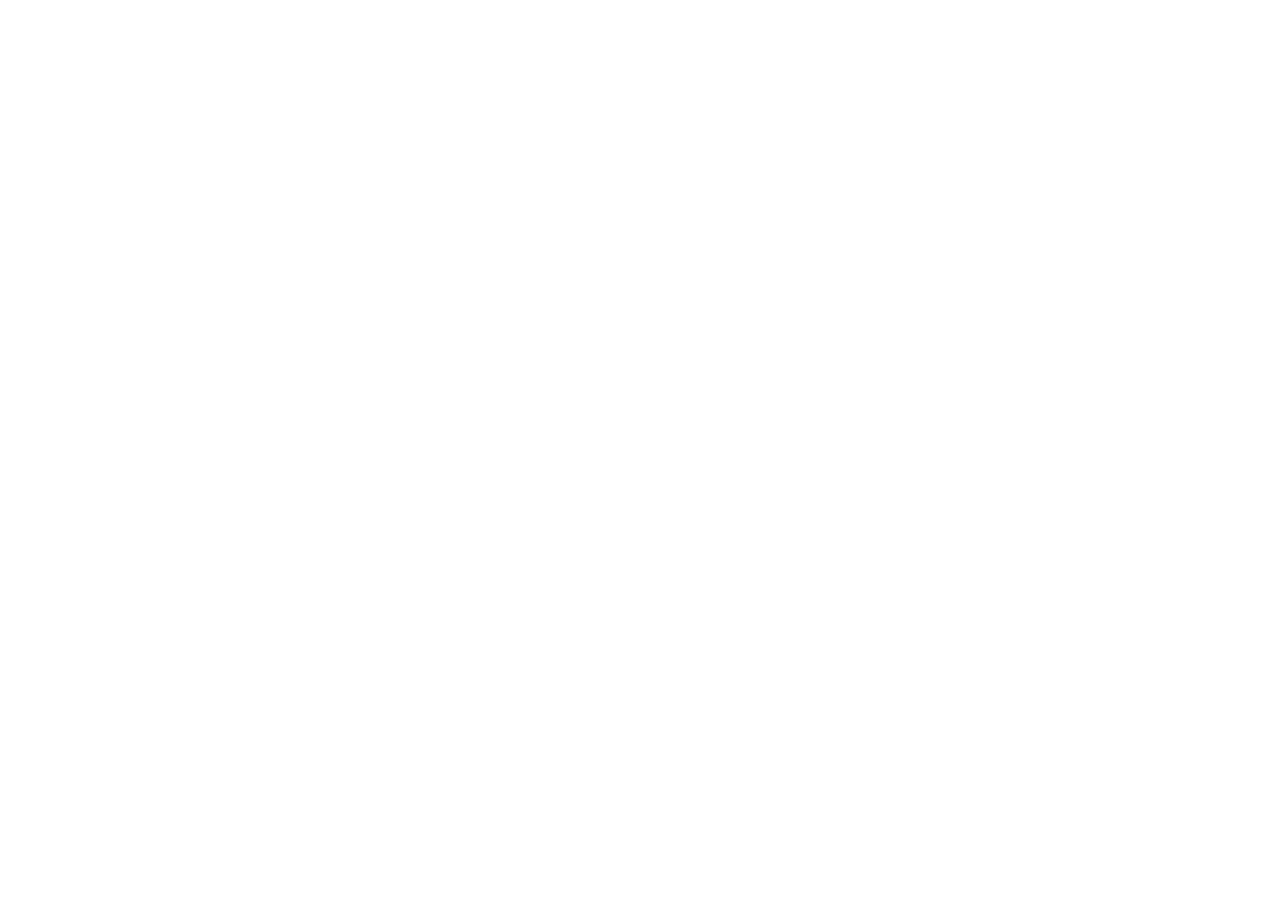
==== index.html @ 82b26855 "Update index.html" ====
<!DOCTYPE html>
<html lang="en">
<head>
    <meta charset="UTF-8">
    <title>Los Chavales</title>
    <link rel="icon" href="img/96.png">
    <link rel="stylesheet" href="chavales.css">
</head>
<body>
    <header>
        <!-- <a href="funciones/app2.html"> Funciones</a> -->
    </header>
    <script src="chavales.js" class="js1"></script>
</body>
</html>
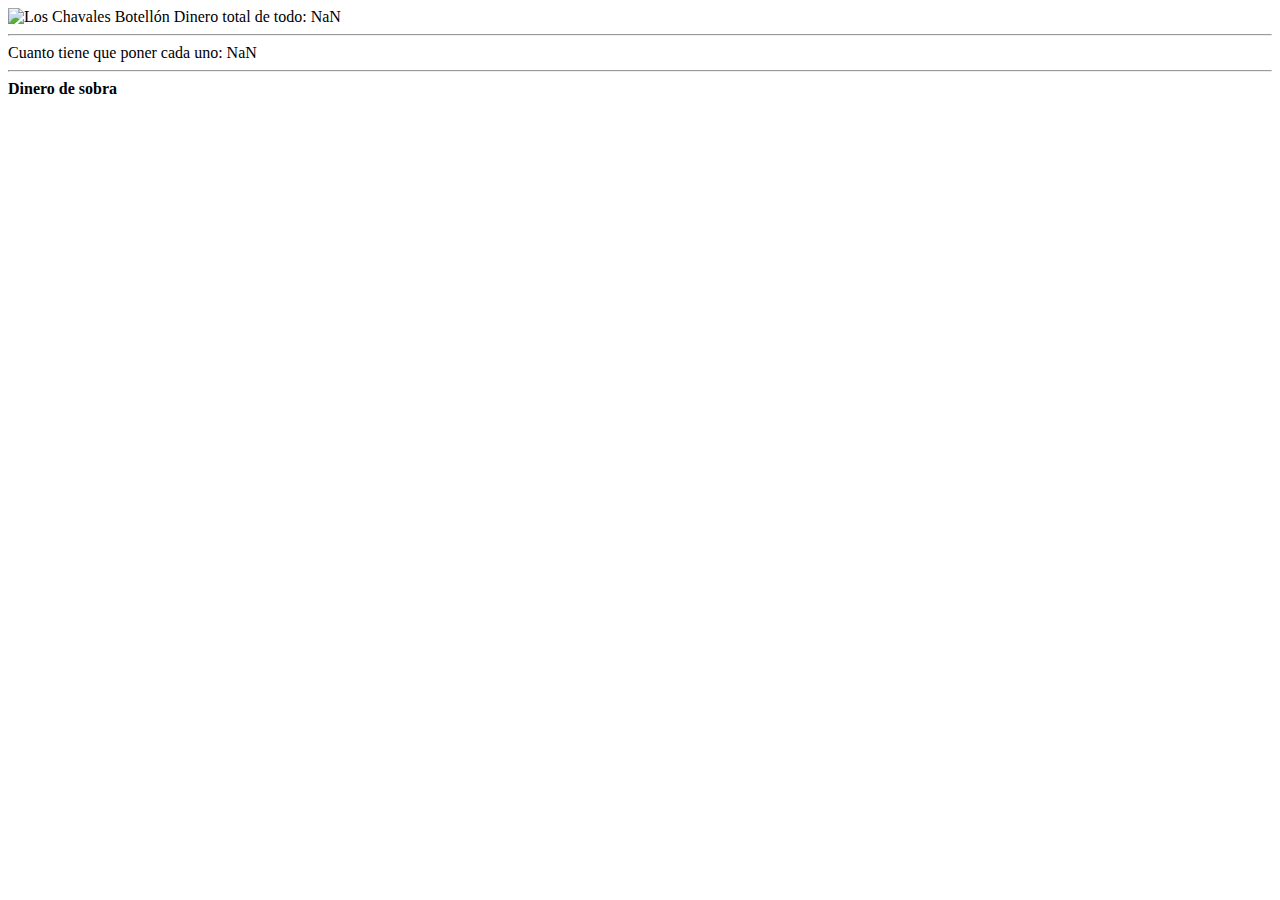
==== commit f78d3f47: "Update index.html" ====
--- a/index.html
+++ b/index.html
@@ -2,14 +2,12 @@
 <html lang="en">
 <head>
     <meta charset="UTF-8">
-    <title>Los Chavales</title>
+    <title>BMB PROGRAMACIÓN</title>
     <link rel="icon" href="img/96.png">
     <link rel="stylesheet" href="chavales.css">
 </head>
 <body>
-    <header>
-        <!-- <a href="funciones/app2.html"> Funciones</a> -->
-    </header>
+    <img src="https://i.imgur.com/i8iBxFX.jpg" alt="Los Chavales Botellón" class="loschavales">
     <script src="chavales.js" class="js1"></script>
 </body>
 </html>
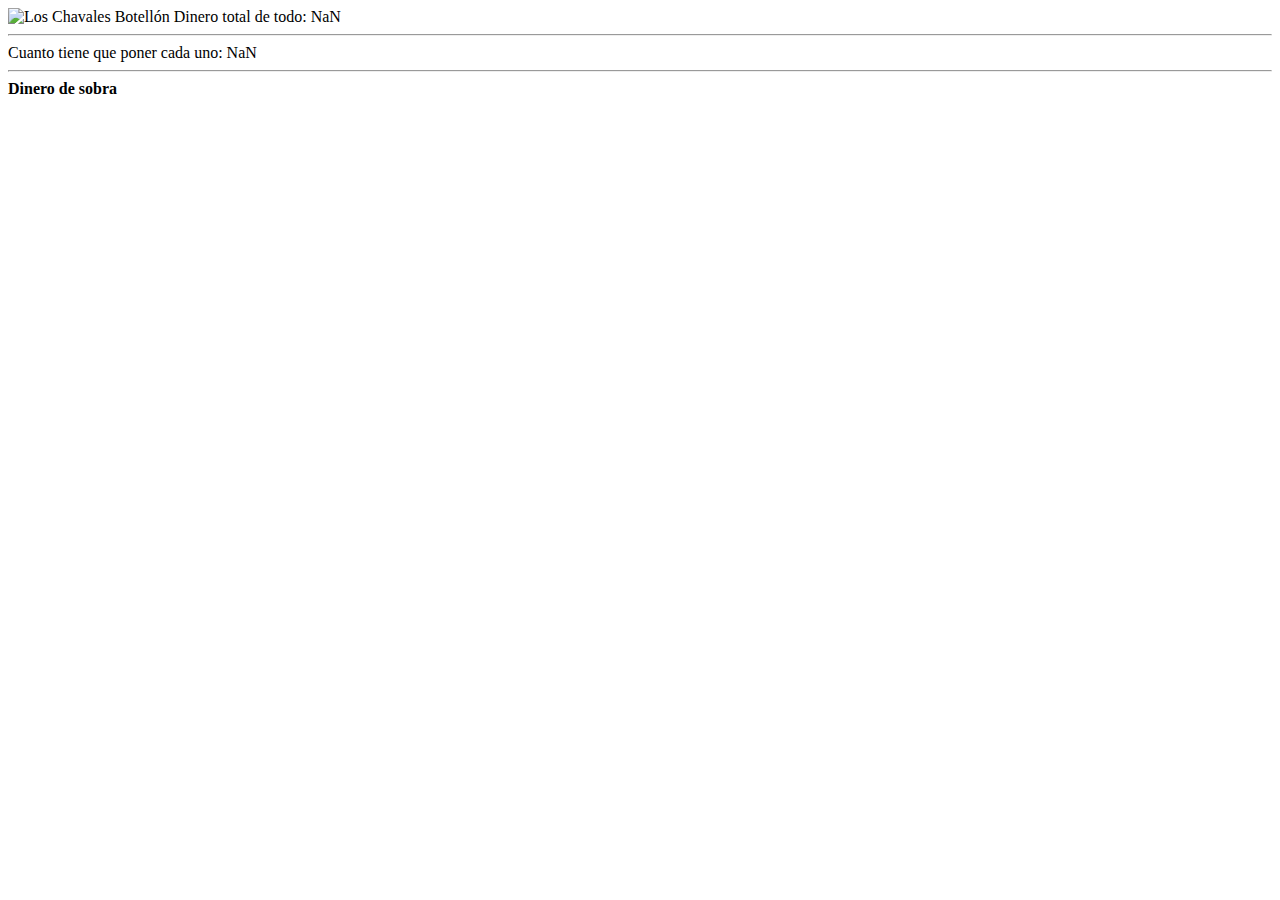
==== commit 322de829: "Update index.html" ====
--- a/index.html
+++ b/index.html
@@ -2,7 +2,7 @@
 <html lang="en">
 <head>
     <meta charset="UTF-8">
-    <title>BMB PROGRAMACIÓN</title>
+    <title>Los chavales botellones</title>
     <link rel="icon" href="img/96.png">
     <link rel="stylesheet" href="chavales.css">
 </head>
